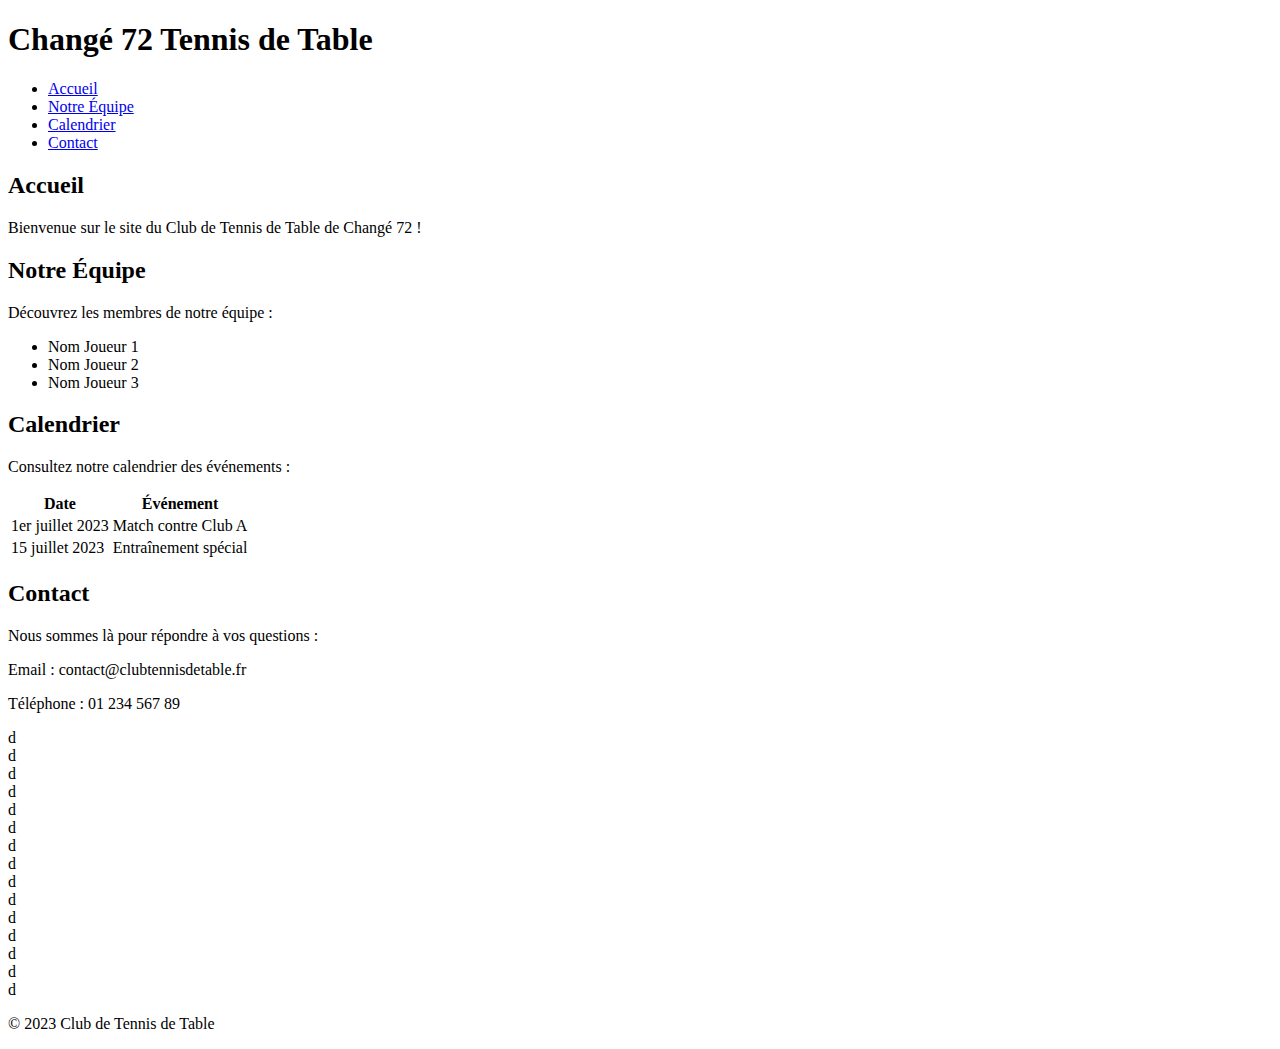
==== index.html @ 4cf20f70 "test git" ====
<!DOCTYPE html>
<html lang="fr">
<head>
  <meta charset="UTF-8">
  <meta name="viewport" content="width=device-width, initial-scale=1.0">
  <title>Changé 72 Tennis de Table</title>
  <link rel="stylesheet" href="css/styles.css">
</head>
<body>
  <header>
    <h1>Changé 72 Tennis de Table</h1>
    <nav>
      <ul>
        <li><a href="#accueil">Accueil</a></li>
        <li><a href="#equipe">Notre Équipe</a></li>
        <li><a href="#calendrier">Calendrier</a></li>
        <li><a href="#contact">Contact</a></li>
      </ul>
    </nav>
  </header>

  <main>
    <section id="accueil">
      <h2>Accueil</h2>
      <p>Bienvenue sur le site du Club de Tennis de Table de Changé 72 !</p>
      <!-- Ajoutez ici les informations pertinentes sur le club -->
    </section>

    <section id="equipe">
      <h2>Notre Équipe</h2>
      <p>Découvrez les membres de notre équipe :</p>
      <ul>
        <li>Nom Joueur 1</li>
        <li>Nom Joueur 2</li>
        <li>Nom Joueur 3</li>
        <!-- Ajoutez ici les noms des membres de l'équipe -->
      </ul>
    </section>

    <section id="calendrier">
      <h2>Calendrier</h2>
      <p>Consultez notre calendrier des événements :</p>
      <table>
        <tr>
          <th>Date</th>
          <th>Événement</th>
        </tr>
        <tr>
          <td>1er juillet 2023</td>
          <td>Match contre Club A</td>
        </tr>
        <tr>
          <td>15 juillet 2023</td>
          <td>Entraînement spécial</td>
        </tr>
        <!-- Ajoutez ici les événements à venir dans le calendrier -->
      </table>
    </section>

    <section id="contact">
      <h2>Contact</h2>
      <p>Nous sommes là pour répondre à vos questions :</p>
      <p>Email : contact@clubtennisdetable.fr</p>
      <p>Téléphone : 01 234 567 89</p>
      <!-- Ajoutez ici les informations de contact du club -->
    </section>
	<p>
	d<br>
	d<br>
	d<br>
	d<br>
	d<br>
	d<br>
	d<br>
	d<br>
	d<br>
	d<br>
	d<br>
	d<br>
	d<br>
	d<br>
	d<br>
	
	</p>
  </main>

  <footer>
    <p>&copy; 2023 Club de Tennis de Table</p>
  </footer>
</body>
</html>
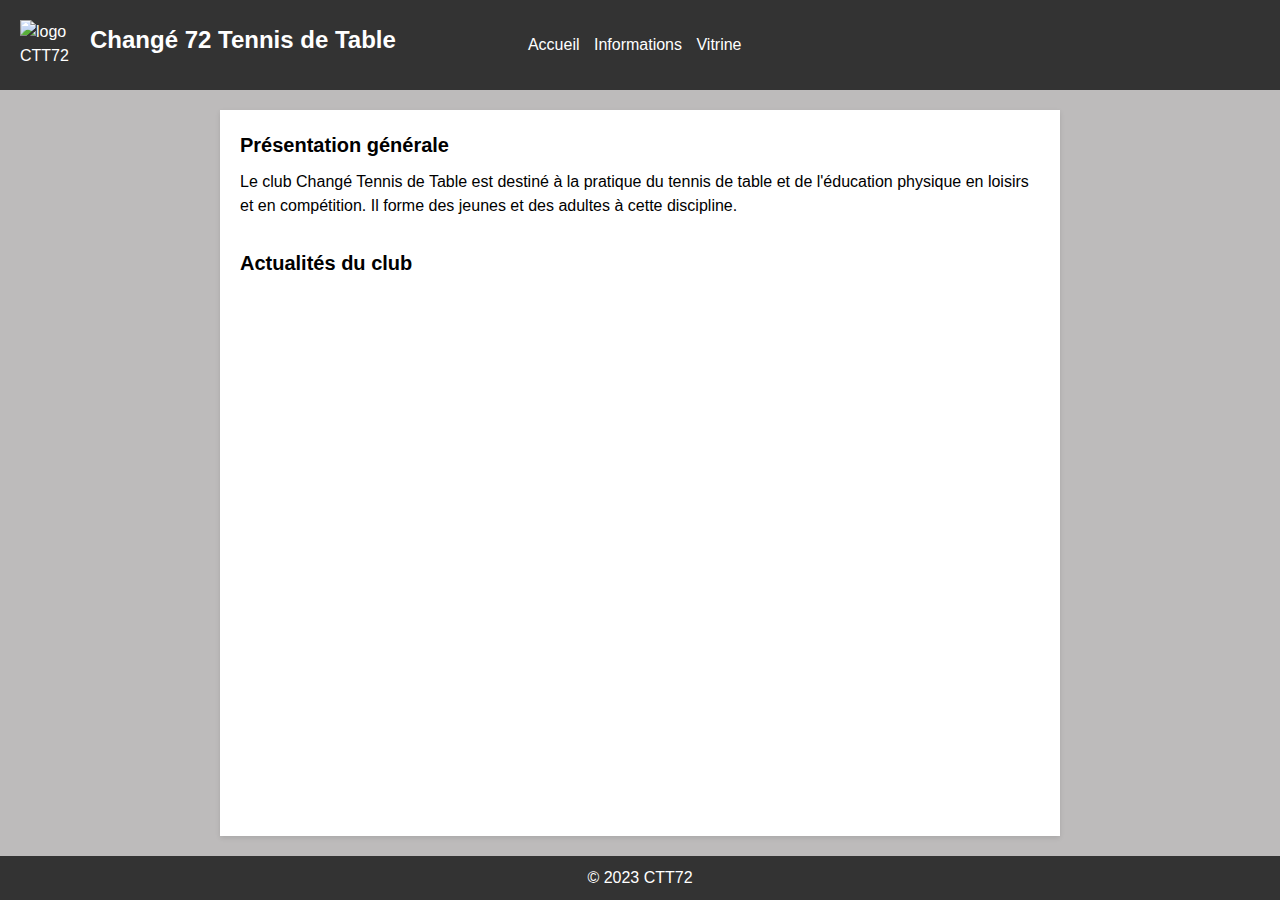
==== commit 5a625aaa: "update site" ====
--- a/index.html
+++ b/index.html
@@ -3,89 +3,43 @@
 <head>
   <meta charset="UTF-8">
   <meta name="viewport" content="width=device-width, initial-scale=1.0">
-  <title>Changé 72 Tennis de Table</title>
+  <title>CTT72 | Accueil</title>
   <link rel="stylesheet" href="css/styles.css">
 </head>
 <body>
   <header>
+    <img src="img/logo.png" alt="logo CTT72">
     <h1>Changé 72 Tennis de Table</h1>
     <nav>
       <ul>
-        <li><a href="#accueil">Accueil</a></li>
-        <li><a href="#equipe">Notre Équipe</a></li>
-        <li><a href="#calendrier">Calendrier</a></li>
-        <li><a href="#contact">Contact</a></li>
+        <li><a href="index.html">Accueil</a></li>
+        <li><a href="informations.html">Informations</a></li>
+        <li><a href="vitrine.html">Vitrine</a></li>
       </ul>
     </nav>
   </header>
 
   <main>
     <section id="accueil">
-      <h2>Accueil</h2>
-      <p>Bienvenue sur le site du Club de Tennis de Table de Changé 72 !</p>
-      <!-- Ajoutez ici les informations pertinentes sur le club -->
+      <h2>Présentation générale</h2>
+      <p>Le club Changé Tennis de Table est destiné à la pratique du tennis de table et de l'éducation physique en loisirs et en compétition. Il forme des jeunes et des adultes à cette discipline.</p>
     </section>
 
-    <section id="equipe">
-      <h2>Notre Équipe</h2>
-      <p>Découvrez les membres de notre équipe :</p>
-      <ul>
-        <li>Nom Joueur 1</li>
-        <li>Nom Joueur 2</li>
-        <li>Nom Joueur 3</li>
-        <!-- Ajoutez ici les noms des membres de l'équipe -->
-      </ul>
+    <section id="facebook">
+      <h2 class="section-title">Actualités du club</h2>
+      <div id="iframe-container">
+        <iframe src="https://www.facebook.com/plugins/page.php?href=https%3A%2F%2Fwww.facebook.com%2Fprofile.php%3Fid%3D100057303346423&tabs=timeline&width=500&height=500&small_header=true&adapt_container_width=true&hide_cover=false&show_facepile=true&appId" width="500" height="500" style="border:none;overflow:hidden" scrolling="no" frameborder="0" allowfullscreen="true" allow="autoplay; clipboard-write; encrypted-media; picture-in-picture; web-share"></iframe>
+      </div>
     </section>
-
-    <section id="calendrier">
-      <h2>Calendrier</h2>
-      <p>Consultez notre calendrier des événements :</p>
-      <table>
-        <tr>
-          <th>Date</th>
-          <th>Événement</th>
-        </tr>
-        <tr>
-          <td>1er juillet 2023</td>
-          <td>Match contre Club A</td>
-        </tr>
-        <tr>
-          <td>15 juillet 2023</td>
-          <td>Entraînement spécial</td>
-        </tr>
-        <!-- Ajoutez ici les événements à venir dans le calendrier -->
-      </table>
-    </section>
-
-    <section id="contact">
-      <h2>Contact</h2>
-      <p>Nous sommes là pour répondre à vos questions :</p>
-      <p>Email : contact@clubtennisdetable.fr</p>
-      <p>Téléphone : 01 234 567 89</p>
-      <!-- Ajoutez ici les informations de contact du club -->
-    </section>
-	<p>
-	d<br>
-	d<br>
-	d<br>
-	d<br>
-	d<br>
-	d<br>
-	d<br>
-	d<br>
-	d<br>
-	d<br>
-	d<br>
-	d<br>
-	d<br>
-	d<br>
-	d<br>
-	
-	</p>
+    
+    
   </main>
 
   <footer>
-    <p>&copy; 2023 Club de Tennis de Table</p>
+    <p>&copy; 2023 CTT72</p>
   </footer>
+
+  <!-- Inclure le fichier JavaScript pour le widget Facebook -->
+  <script src="https://connect.facebook.net/fr_FR/sdk.js#xfbml=1&version=v12.0" crossorigin="anonymous" defer></script>
 </body>
 </html>
--- a/css/styles.css
+++ b/css/styles.css
@@ -0,0 +1,151 @@
+/* Réinitialisation des styles par défaut */
+html, body {
+  height: 100%;
+  margin: 0;
+  padding: 0;
+}
+
+body, h1, h2, p, ul, li, table {
+  margin: 0;
+  padding: 0;
+}
+
+body {
+  font-family: Arial, sans-serif;
+  line-height: 1.5;
+  background-color: #bdbbbb;
+  display: flex;
+  flex-direction: column;
+}
+
+header {
+  background-color: #333;
+  color: #fff;
+  padding: 20px;
+  display: flex;
+  align-items: center;
+}
+
+header img{
+  width: 50px;
+  height: 50px;
+}
+
+header h1 {
+  font-size: 24px;
+  margin-bottom: 10px;
+  margin-left: 20px;
+}
+
+header nav {
+  margin-left: auto;
+  margin-right: auto; 
+}
+
+
+nav ul {
+  list-style-type: none;
+  margin-left: -300px;
+}
+
+nav ul li {
+  display: inline-block;
+  margin-right: 10px;
+}
+
+nav ul li a {
+  color: #fff;
+  text-decoration: none;
+}
+
+main {
+  width: 800px;
+  margin: 20px auto;
+  padding: 20px;
+  background-color: #fff;
+  box-shadow: 0 2px 5px rgba(0, 0, 0, 0.1);
+  flex-grow: 1;
+  display: flex;
+  flex-direction: column;
+}
+
+section {
+  margin-bottom: 20px;
+}
+
+section h2 {
+  font-size: 20px;
+  margin-bottom: 10px;
+}
+
+section p {
+  margin-bottom: 10px;
+}
+
+ul {
+  list-style-type: disc;
+  margin-left: 20px;
+}
+
+table {
+  width: 100%;
+  border-collapse: collapse;
+}
+
+table th, table td {
+  padding: 8px;
+  border: 1px solid #ccc;
+}
+
+#iframe-container {
+  display: flex;
+  justify-content: center;
+}
+
+#iframe-container iframe {
+  border: none;
+  overflow: hidden;
+}
+
+#contact table {
+  width: 100%;
+  border-collapse: collapse;
+}
+
+#contact table th, table td {
+  border: none;
+  padding: 8px;
+  text-align: left;
+}
+
+#vitrine-photos {
+  text-align: center;
+}
+
+#vitrine-photos h2 {
+  font-size: 24px;
+  margin-bottom: 20px;
+  text-align: left;
+}
+
+.photo-gallery {
+  display: flex;
+  flex-wrap: wrap;
+  justify-content: center;
+  align-items: center;
+}
+
+.photo-gallery img {
+  width: 350px;
+  height: 350px;
+  object-fit: cover;
+  margin: 10px;
+}
+
+footer {
+  text-align: center;
+  padding: 10px;
+  background-color: #333;
+  color: #fff;
+  flex-shrink: 0;
+}
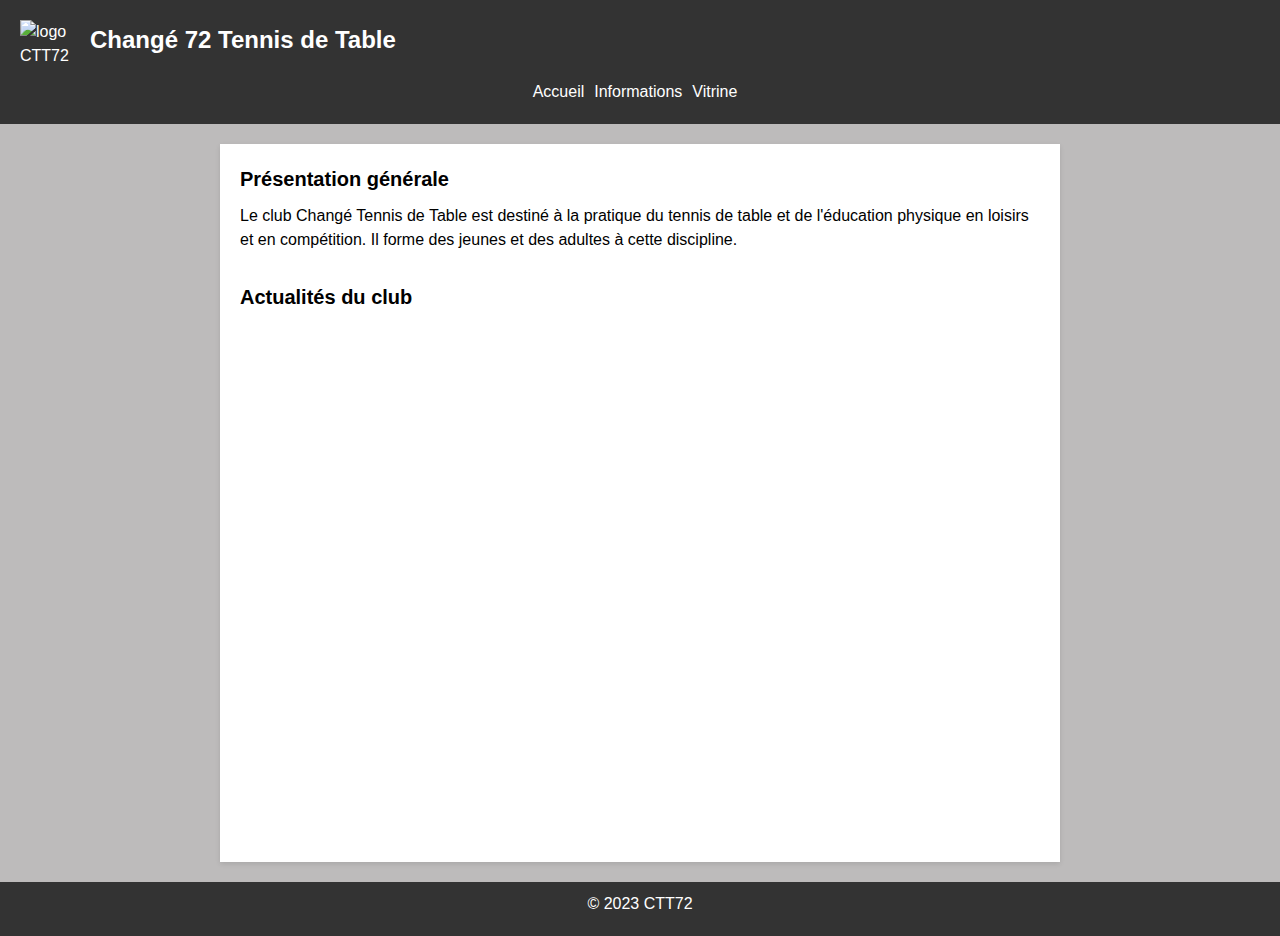
==== commit 6bdd6d5c: "update" ====
--- a/index.html
+++ b/index.html
@@ -28,10 +28,9 @@
     <section id="facebook">
       <h2 class="section-title">Actualités du club</h2>
       <div id="iframe-container">
-        <iframe src="https://www.facebook.com/plugins/page.php?href=https%3A%2F%2Fwww.facebook.com%2Fprofile.php%3Fid%3D100057303346423&tabs=timeline&width=500&height=500&small_header=true&adapt_container_width=true&hide_cover=false&show_facepile=true&appId" width="500" height="500" style="border:none;overflow:hidden" scrolling="no" frameborder="0" allowfullscreen="true" allow="autoplay; clipboard-write; encrypted-media; picture-in-picture; web-share"></iframe>
+        <iframe src="https://www.facebook.com/plugins/page.php?href=https%3A%2F%2Fwww.facebook.com%2Fprofile.php%3Fid%3D100057303346423&tabs=timeline&small_header=true&adapt_container_width=true&hide_cover=false&show_facepile=true&appId" height="500" style="border:none;overflow:hidden" scrolling="no" frameborder="0" allowfullscreen="true" allow="autoplay; clipboard-write; encrypted-media; picture-in-picture; web-share"></iframe>
       </div>
     </section>
-    
     
   </main>
 
--- a/css/styles.css
+++ b/css/styles.css
@@ -24,32 +24,36 @@
   padding: 20px;
   display: flex;
   align-items: center;
+  flex-wrap: wrap;
 }
 
-header img{
+header img {
   width: 50px;
   height: 50px;
+  flex: 0 0 auto;
 }
 
 header h1 {
   font-size: 24px;
   margin-bottom: 10px;
   margin-left: 20px;
+  flex: 1 0 auto;
 }
 
 header nav {
-  margin-left: auto;
-  margin-right: auto; 
+  flex: 0 0 100%;
+  margin-top: 10px;
 }
-
 
 nav ul {
   list-style-type: none;
-  margin-left: -300px;
+  margin: 0;
+  padding: 0;
+  display: flex;
+  justify-content: center;
 }
 
 nav ul li {
-  display: inline-block;
   margin-right: 10px;
 }
 
@@ -59,7 +63,8 @@
 }
 
 main {
-  width: 800px;
+  width: auto;
+  max-width: 800px;
   margin: 20px auto;
   padding: 20px;
   background-color: #fff;
@@ -78,8 +83,12 @@
   margin-bottom: 10px;
 }
 
-section p {
+/* Ajouter ces styles à la section correspondante */
+
+p {
   margin-bottom: 10px;
+  overflow-wrap: break-word; /* Ajout de la propriété pour le passage à la ligne des mots */
+  word-wrap: break-word; /* Support pour les anciennes versions de navigateurs */
 }
 
 ul {
@@ -87,35 +96,23 @@
   margin-left: 20px;
 }
 
-table {
-  width: 100%;
-  border-collapse: collapse;
-}
-
-table th, table td {
-  padding: 8px;
-  border: 1px solid #ccc;
-}
-
 #iframe-container {
   display: flex;
   justify-content: center;
+  overflow: hidden;
 }
 
 #iframe-container iframe {
   border: none;
-  overflow: hidden;
 }
 
-#contact table {
+#carte {
   width: 100%;
-  border-collapse: collapse;
 }
 
-#contact table th, table td {
-  border: none;
-  padding: 8px;
-  text-align: left;
+#carte iframe {
+  width: 100%;
+  height: 500px; /* Ajustez la hauteur selon vos besoins */
 }
 
 #vitrine-photos {
@@ -136,8 +133,9 @@
 }
 
 .photo-gallery img {
-  width: 350px;
-  height: 350px;
+  width: 100%;
+  max-width: 350px;
+  height: auto;
   object-fit: cover;
   margin: 10px;
 }
@@ -149,3 +147,45 @@
   color: #fff;
   flex-shrink: 0;
 }
+
+/* Styles spécifiques pour les appareils mobiles */
+
+@media (max-width: 768px) {
+  header img {
+    width: 30px;
+    height: 30px;
+  }
+
+  header h1 {
+    font-size: 20px;
+    margin-left: 10px;
+  }
+
+  nav ul li {
+    margin-right: 5px;
+  }
+
+  main {
+    width: auto;
+    margin: 10px;
+    padding: 10px;
+  }
+
+  section h2 {
+    font-size: 18px;
+  }
+
+  #carte {
+    width: 100%;
+  }
+  
+  #carte iframe {
+    width: 100%;
+    height: 350px;; /* Ajustez la hauteur selon vos besoins */
+  }
+
+  .photo-gallery img {
+    max-width: 250px;
+  }
+
+}
